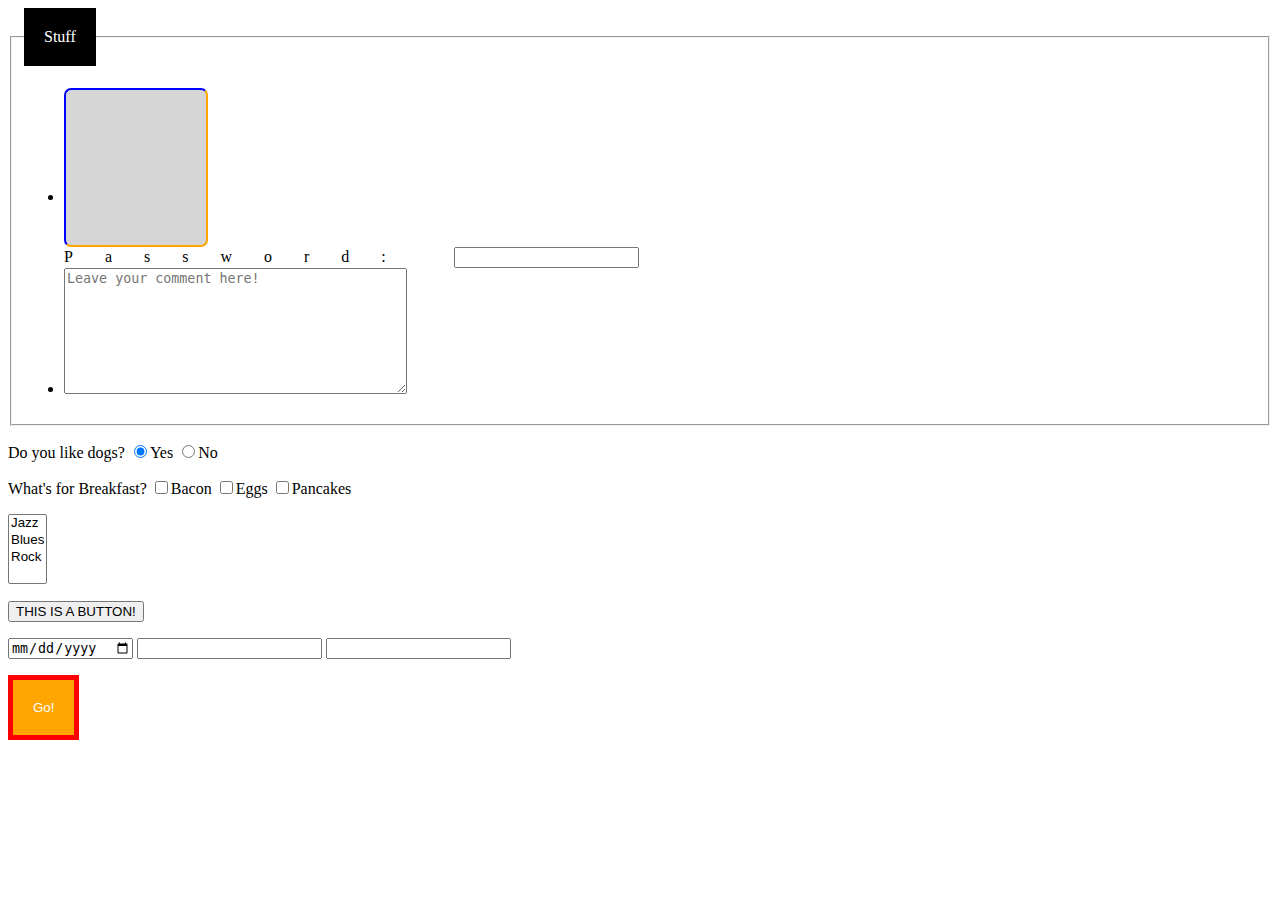
==== class-08-forms-events/code-demo/index.html @ 8aa8689d "Forms and styling them" ====
<!DOCTYPE html>
<html>
  <head>
    <meta charset="utf-8">
    <title>Class 8 Demo!</title>
    <link rel="stylesheet" href="style.css" media="screen" title="no title">
  </head>
  <body>
    <form method="GET">
      <fieldset>
        <legend>Stuff</legend>
        <ul>
          <li>
            <input type="text" name="username" value="" maxlength="30" size="30" required/><br/>
          </li>
          <li>
            <label for="password">Password: </label><input type="password" name="password" value="" /><br/>
          </li>
          <li>
            <textarea name="content" rows="8" cols="40" placeholder="Leave your comment here!"></textarea>
          </li>
        </ul>
      </fieldset>
      <p>
        Do you like dogs?
        <input type="radio" name="pet" value="yes" checked/>Yes
        <input type="radio" name="pet" value="no"/>No
      </p>
      <p>
        What's for Breakfast?
        <input type="checkbox" name="food" value="bacon">Bacon
        <input type="checkbox" name="food" value="eggs">Eggs
        <input type="checkbox" name="food" value="pancakes">Pancakes
      </p>
      <p>
        <select name="music" multiple="multiple">
          <option value="Jazz">Jazz</option>
          <option value="Blues">Blues</option>
          <option value="Rock">Rock</option>
        </select>
      </p>
      <p>
        <button type="button" name="button">THIS IS A BUTTON!</button>
      </p>
      <p>
        <input type="date" name="name" value="">
        <input type="email" name="name" value="">
        <input type="number">
      </p>
      <input type="submit" value="Go!">
    </form>
  </body>
</html>
---- class-08-forms-events/code-demo/style.css ----
input[type="text"] {
    width: 100px;
    background-color: rgba(50, 50, 50, 0.2);
    color: blue;
    border-radius: 7px;
    border-top: 2px solid blue;
    border-left: 2px solid blue;
    border-bottom: 2px solid orange;
    border-right: 2px solid orange;
    padding: 20px;
    font-size: 100px;
    background-image: url("http://cultofthepartyparrot.com/parrots/parrot.gif");
    background-repeat: no-repeat;
}

li:nth-child(even) {
  list-style-type: none;
  list-style-position:inside;
  list-style-image: url("http://cultofthepartyparrot.com/parrots/parrot.gif");
}

label {
  letter-spacing: 2em;
}
label:hover {
  visibility: hidden;
}

legend {
  background-color: black;
  color: white;
  padding: 20px;
}

input[type="submit"] {
  border: 5px solid red;
  background-color: orange;
  padding:20px;
  color: white;
  cursor: pointer;
}

input[type="submit"]:hover {
  background-color: rgb(150, 0, 0);
}

input:focus {
  outline: none;
  border: thin solid green;
  padding: 3px;
  background-color: rgba(255, 0, 0, 0.2);
}
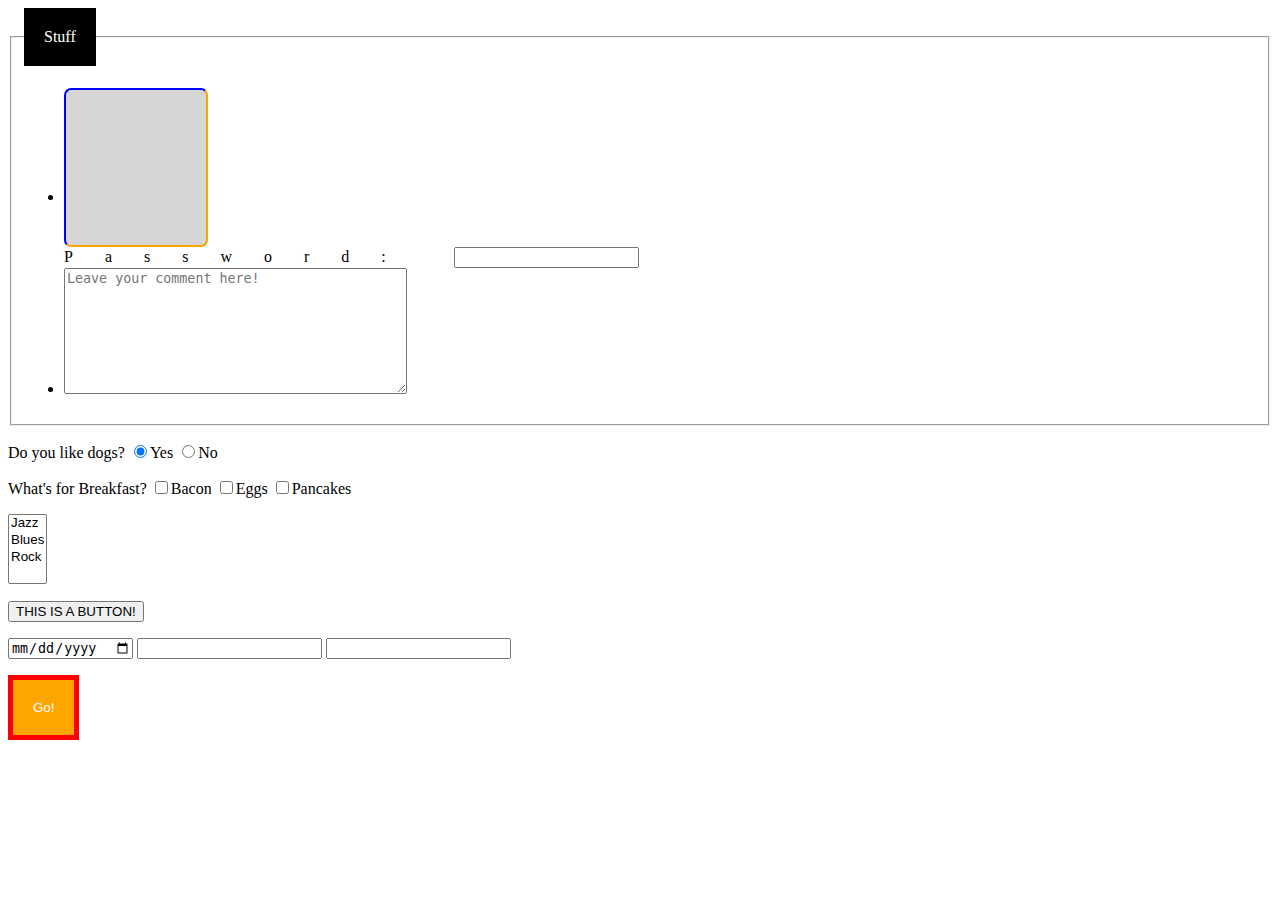
==== commit 356d4b85: "Changing up Day 9" ====
--- a/class-08-forms-events/code-demo/index.html
+++ b/class-08-forms-events/code-demo/index.html
@@ -6,15 +6,16 @@
     <link rel="stylesheet" href="style.css" media="screen" title="no title">
   </head>
   <body>
-    <form method="GET">
+    <form method="GET" id="the-form">
       <fieldset>
         <legend>Stuff</legend>
         <ul>
           <li>
-            <input type="text" name="username" value="" maxlength="30" size="30" required/><br/>
+            <input id="username" type="text" name="username" value="" maxlength="30" size="30" required/><br/>
           </li>
           <li>
-            <label for="password">Password: </label><input type="password" name="password" value="" /><br/>
+            <label for="password">Password: </label>
+            <input id="password" type="password" name="password" value="" /><br/>
           </li>
           <li>
             <textarea name="content" rows="8" cols="40" placeholder="Leave your comment here!"></textarea>
@@ -47,7 +48,8 @@
         <input type="email" name="name" value="">
         <input type="number">
       </p>
-      <input type="submit" value="Go!">
+      <input type="submit" value="Go!" id="submit">
     </form>
+    <script src="app.js" charset="utf-8"></script>
   </body>
 </html>
